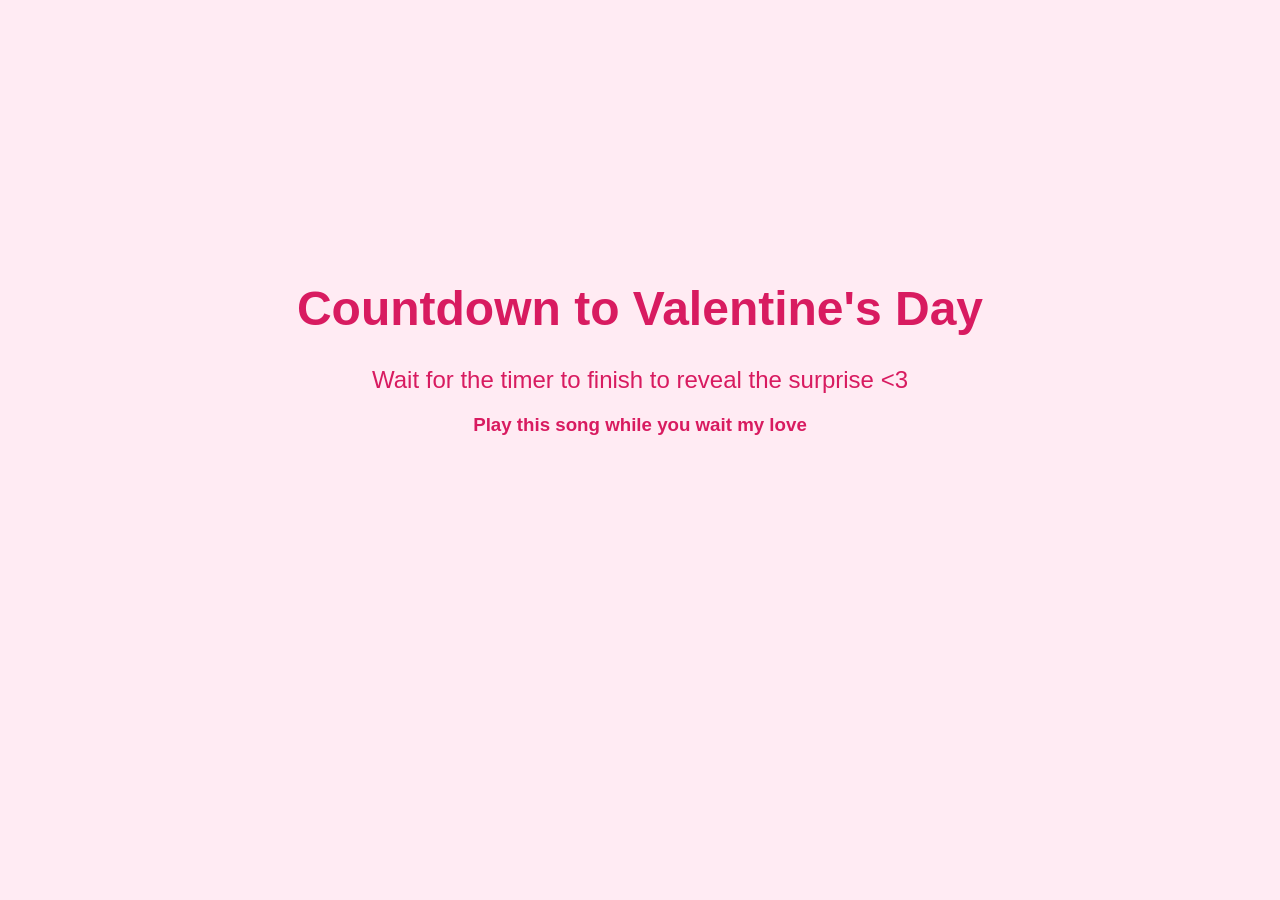
==== index.html @ d8b60e0c "first commit adding all files" ====
<!DOCTYPE html>
<html lang="en">
<head>
    <meta charset="UTF-8">
    <meta name="viewport" content="width=device-width, initial-scale=1.0">
    <title>Valentine's Day Countdown with Music</title>
    <link rel="stylesheet" href="css/countdown.css">

</head>
<body>
<div class="container">
    <h1>Countdown to Valentine's Day</h1>
    <p id="message"></p>
    <div class="countdown" id="countdown"></div>
    <p>Wait for the timer to finish to reveal the surprise <3</p>

    <h3>Play this song while you wait my love</h3>

    <!-- Spotify Embed -->
    <iframe style="border-radius:12px"
            src="https://open.spotify.com/embed/track/3be9ACTxtcL6Zm4vJRUiPG?utm_source=generator"
            width="100%"
            height="152"
            frameborder="0"
            allow="autoplay; clipboard-write; encrypted-media; fullscreen; picture-in-picture"
            loading="lazy">
    </iframe>
</div>

<script src="script/scriptValentine.js"></script>

</body>
</html>
---- css/countdown.css ----
body {
    margin: 0;
    font-family: 'Arial', sans-serif;
    background-color: #ffebf3;
    color: #d81b60;
    display: flex;
    flex-direction: column;
    justify-content: center;
    align-items: center;
    height: 100vh;
    text-align: center;
}

.container {
    max-width: 700px;
    margin-bottom: 20px;
}

h1 {
    font-size: 3rem;
    margin-bottom: 20px;
}

p {
    font-size: 1.5rem;
    margin-bottom: 20px;
}

.countdown {
    font-size: 2rem;
    font-weight: bold;
    color: #ff3366;
    margin-bottom: 30px;
}

iframe {
    margin-top: 20px;
    border: none;
}
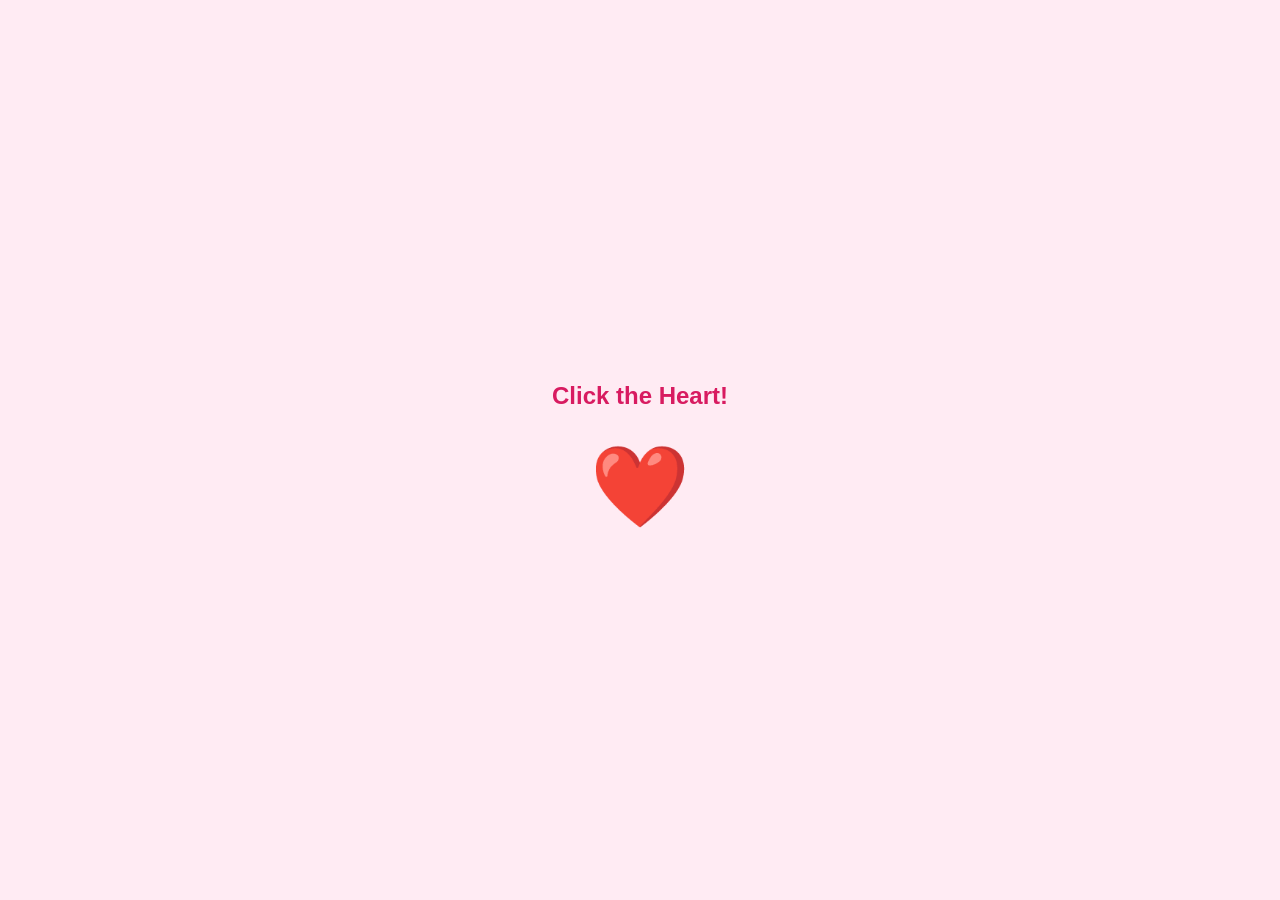
==== commit 56b80c6d: "Update index.html" ====
--- a/index.html
+++ b/index.html
@@ -5,7 +5,6 @@
     <meta name="viewport" content="width=device-width, initial-scale=1.0">
     <title>Valentine's Day Countdown with Music</title>
     <link rel="stylesheet" href="css/countdown.css">
-
 </head>
 <body>
 <div class="container">
@@ -25,9 +24,11 @@
             allow="autoplay; clipboard-write; encrypted-media; fullscreen; picture-in-picture"
             loading="lazy">
     </iframe>
+
+    <!-- Button to go to the next page -->
+    <button id="goToHeartPage">Go to Heart Page</button>
 </div>
 
-<script src="script/scriptValentine.js"></script>
-
+<script src="script/countdown.js"></script>
 </body>
 </html>
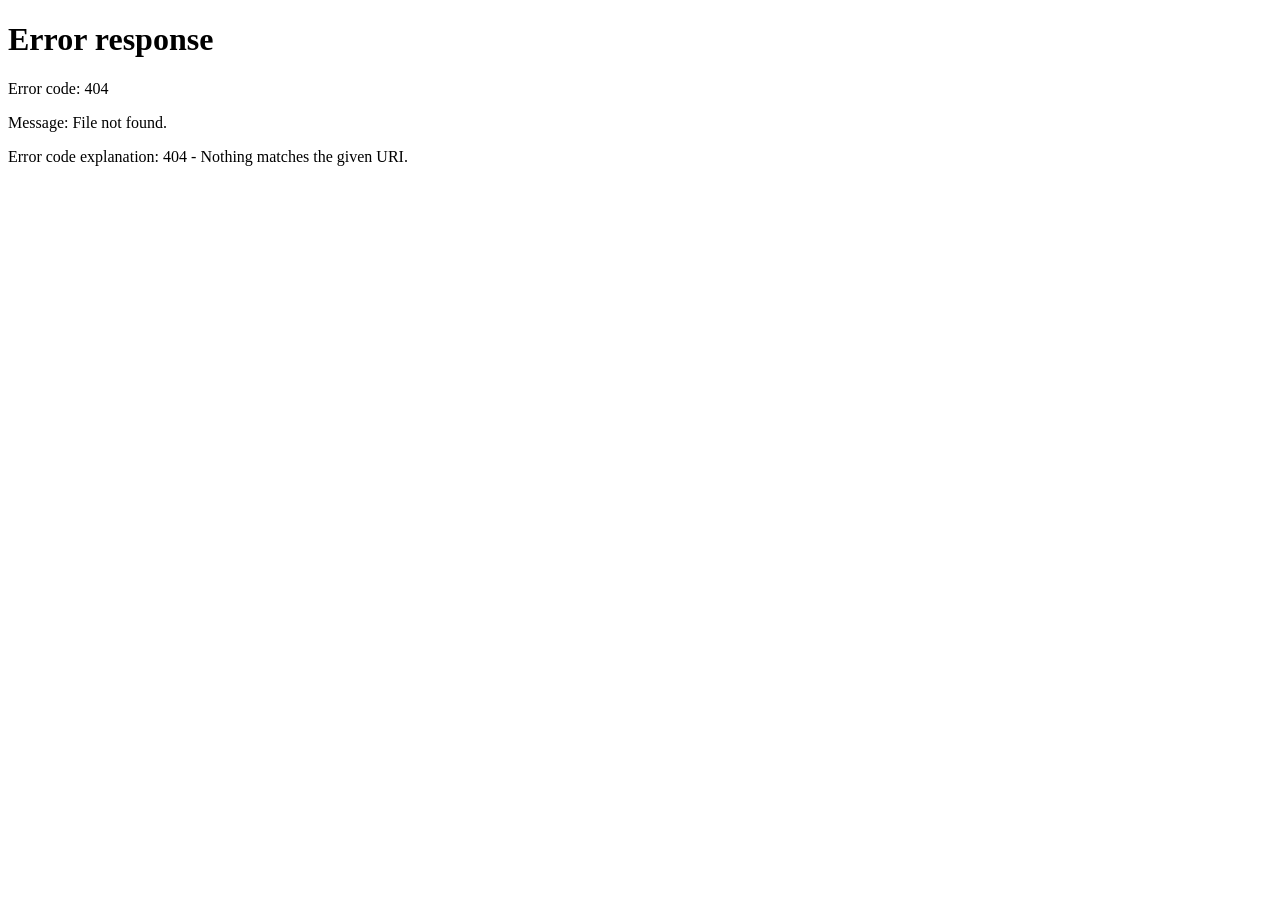
==== commit 540f2e74: "Update index.html" ====
--- a/index.html
+++ b/index.html
@@ -24,9 +24,7 @@
             allow="autoplay; clipboard-write; encrypted-media; fullscreen; picture-in-picture"
             loading="lazy">
     </iframe>
-
-    <!-- Button to go to the next page -->
-    <button id="goToHeartPage">Go to Heart Page</button>
+    
 </div>
 
 <script src="script/countdown.js"></script>
--- a/css/countdown.css
+++ b/css/countdown.css
@@ -36,4 +36,4 @@
 iframe {
     margin-top: 20px;
     border: none;
-}+}
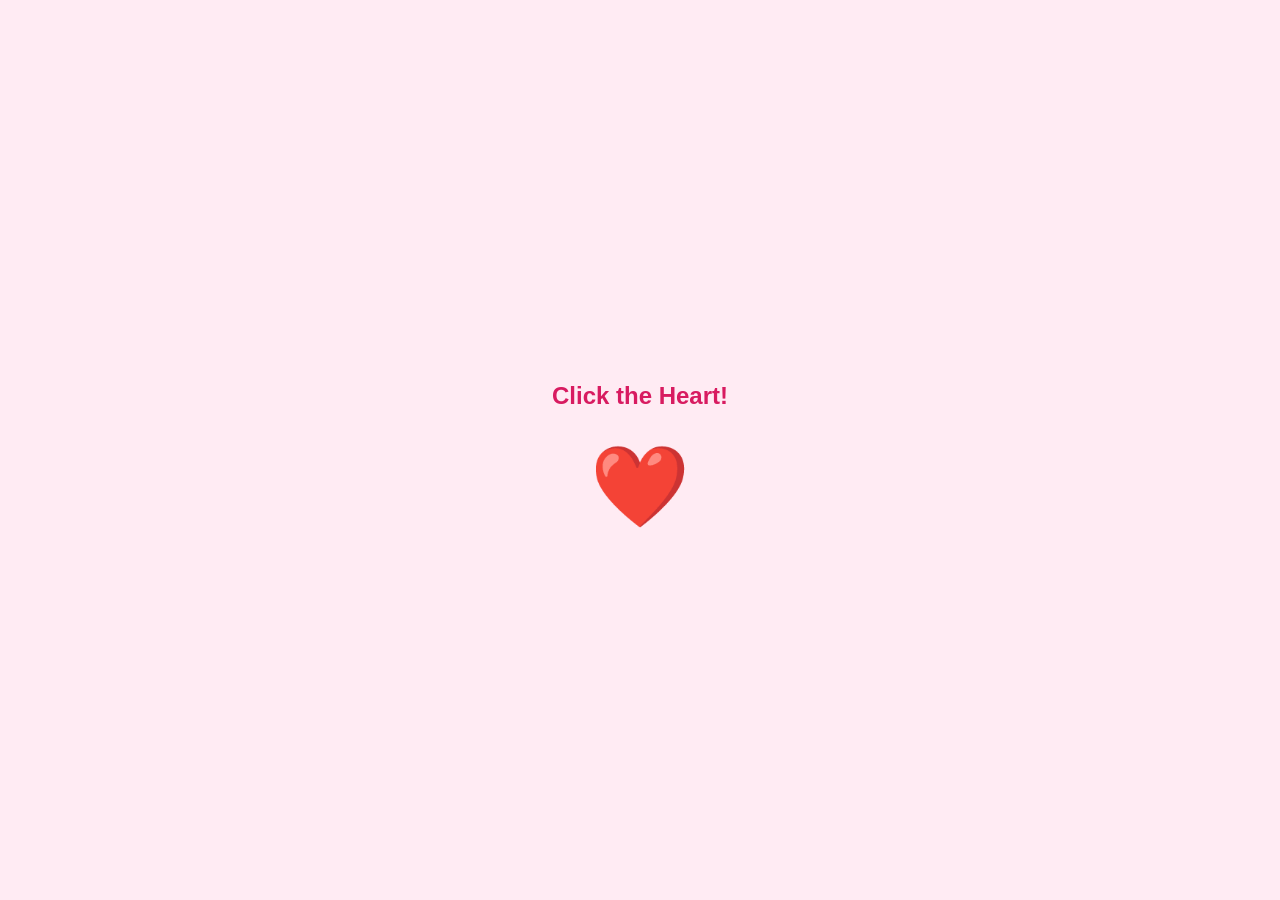
==== commit c831cab1: "Update index.html" ====
--- a/index.html
+++ b/index.html
@@ -26,7 +26,7 @@
     </iframe>
     
 </div>
-
+    
 <script src="script/countdown.js"></script>
 </body>
 </html>
